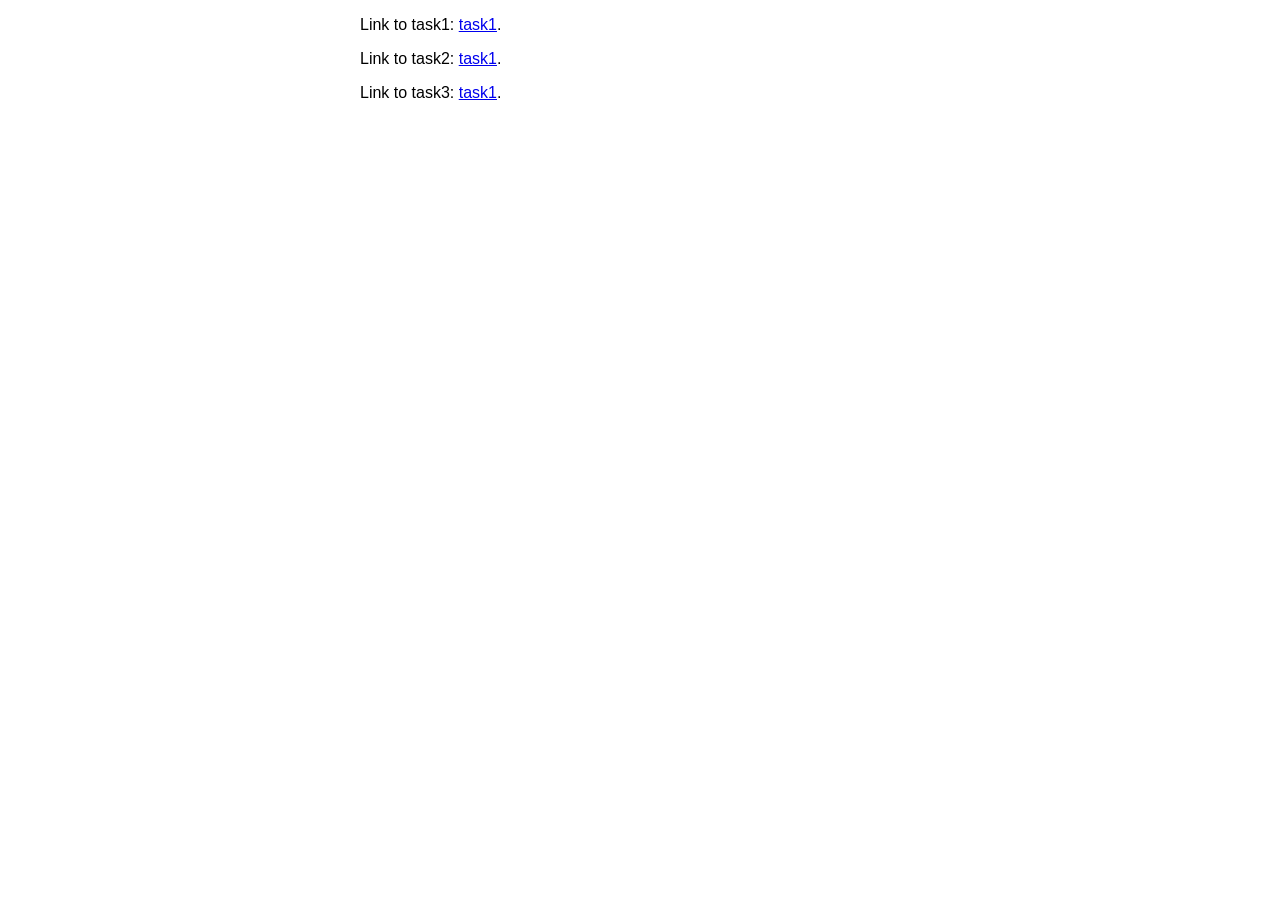
==== hw02/index.html @ 151f0697 "update1" ====
<!DOCTYPE html>
<html>
<head>
<meta charset="UTF-8">
<style>
body {
	width: 35em;
	margin: 0 auto;
	font-family: Tahoma, Verdana, Arial, sans-serif;
}
</style>
<title>hw02</title>
</head>

<body>

	<p>
		Link to task1: <a href="http://kmojnmaius.com">task1</a>.<br />
	</p>
	<p>
		Link to task2: <a href="http://kmojnmaius.com">task1</a>.<br />
	</p>
	<p>
		Link to task3: <a href="http://kmojnmaius.com">task1</a>.<br />
	</p>
</body>
</html>
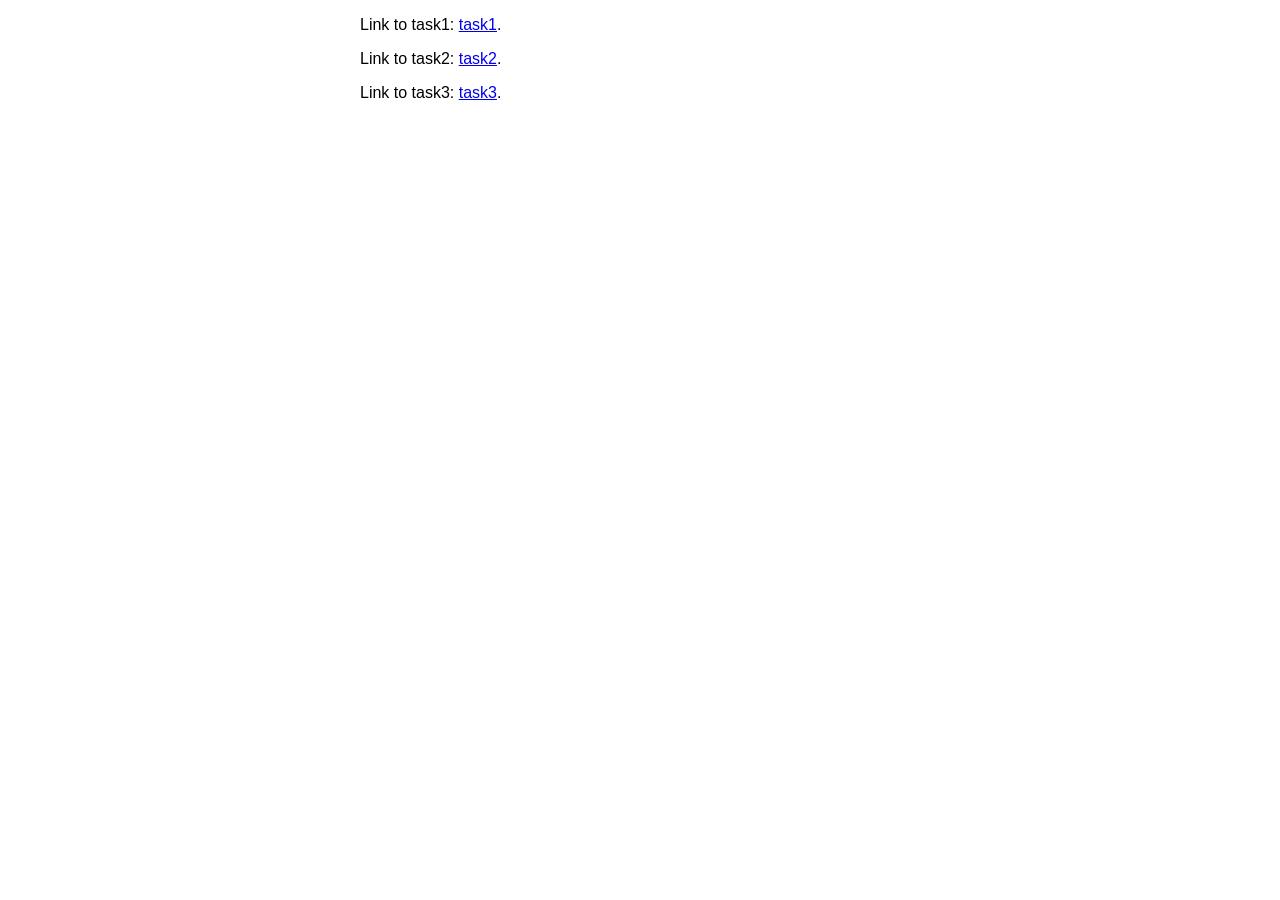
==== commit dd672b20: "update3" ====
--- a/hw02/index.html
+++ b/hw02/index.html
@@ -15,13 +15,13 @@
 <body>
 
 	<p>
-		Link to task1: <a href="http://kmojnmaius.com">task1</a>.<br />
+		Link to task1: <a href="task1.html">task1</a>.<br />
 	</p>
 	<p>
-		Link to task2: <a href="http://kmojnmaius.com">task1</a>.<br />
+		Link to task2: <a href="task2.html">task2</a>.<br />
 	</p>
 	<p>
-		Link to task3: <a href="http://kmojnmaius.com">task1</a>.<br />
+		Link to task3: <a href="task3.html">task3</a>.<br />
 	</p>
 </body>
-</html>+</html>
